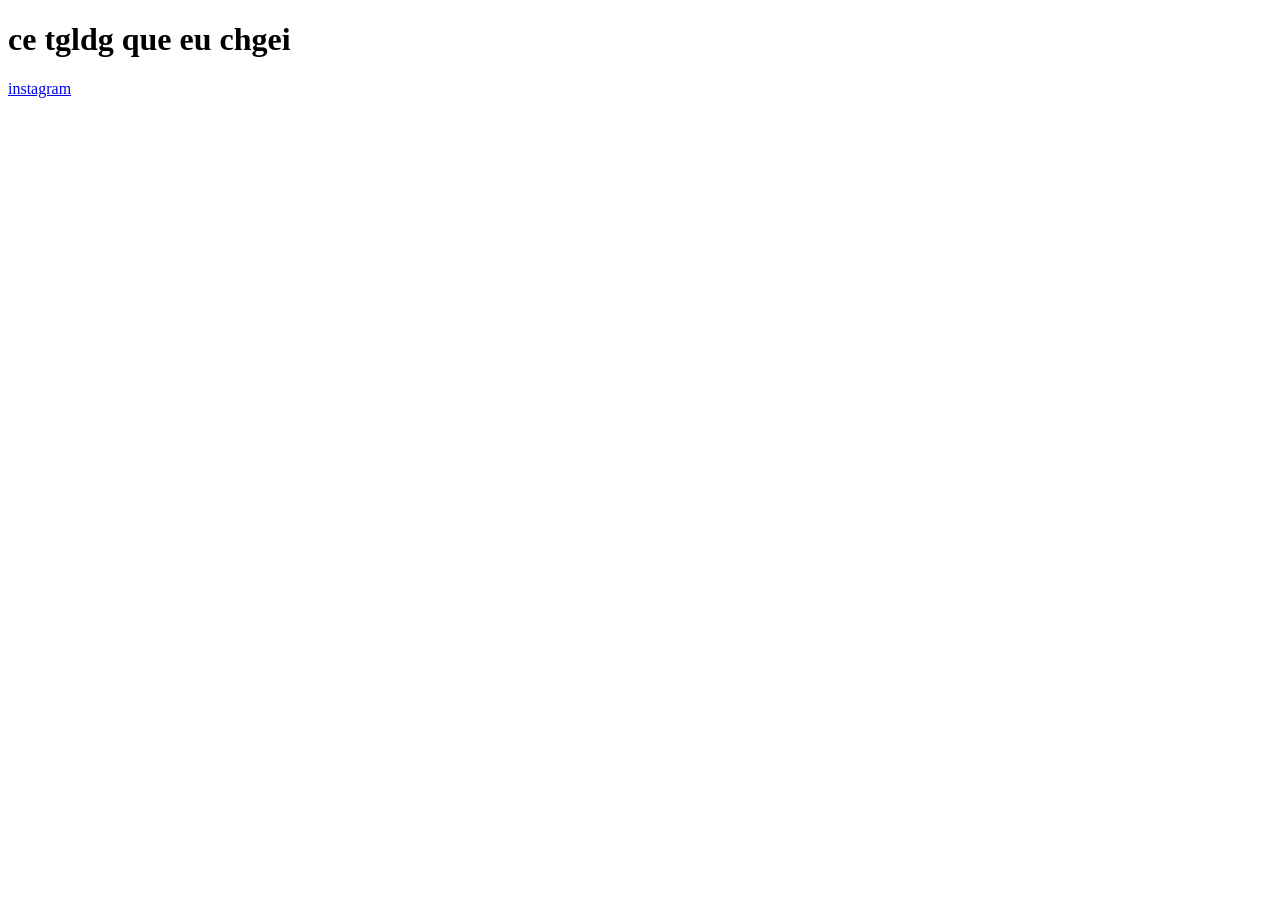
==== oi.html @ ca5bc8ba "Add files via upload" ====
<!DOCTYPE html>
<html lang="en">
<head>
  <meta charset="UTF-8">
  <meta name="viewport" content="width=device-width, initial-scale=1.0">
  <title>Document</title>
</head>
<body>
  <header></header>
  <main><H1>ce tgldg que eu chgei</H1>
  <a href="https://instagram.com/marceloribeiro8829
"> instagram</a></main>
    <img
  <footer></footer>
</body>
</html>
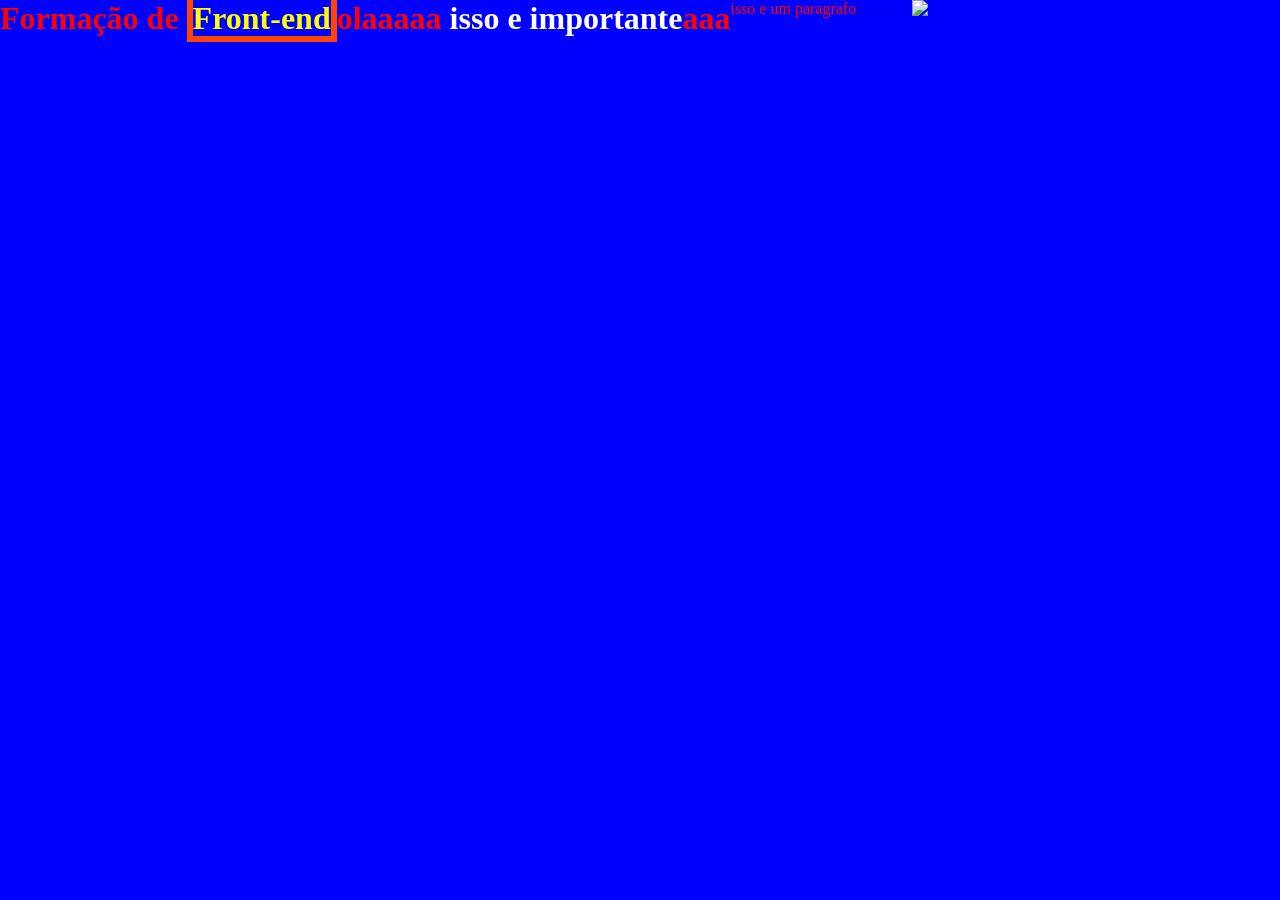
==== commit 94ce248c: "Add files via upload" ====
--- a/oi.html
+++ b/oi.html
@@ -1,16 +1,21 @@
 <!DOCTYPE html>
 <html lang="en">
 <head>
+  <link rel = 'stylesheet' href="oi.css">
   <meta charset="UTF-8">
   <meta name="viewport" content="width=device-width, initial-scale=1.0">
-  <title>Document</title>
+  <title>mamae</title>
 </head>
 <body>
+
   <header></header>
-  <main><H1>ce tgldg que eu chgei</H1>
-  <a href="https://instagram.com/marceloribeiro8829
-"> instagram</a></main>
-    <img
+  <mainc class="apresentacao">
+    <h1>Formação de <span>Front-end</span></h1>
+    <h1>olaaaaa <strong class="titulo-destaque">isso e importante</strong>aaa</h1>
+    <p>isso e um paragrafo</p>
+    <a href="https://instagram.com/marceloribeiro8829"> instgram</a>
+    <img src="instaaaa.jpg">
+  </main>
   <footer></footer>
 </body>
 </html>
--- a/oi.css
+++ b/oi.css
@@ -0,0 +1,26 @@
+*{  margin: 0;
+    padding: 0;}  
+
+
+
+body {
+    box-sizing: border-box;
+    height: 50vh;
+    background-color: blue;
+    color: #FF0000;
+}
+
+
+strong{
+    color : white;
+}
+
+span{
+    color :yellow;
+    border: 6px solid #FF4500;
+    padding :15;
+} 
+.apresentacao{
+    display:flex;
+    width: 100%;
+}
